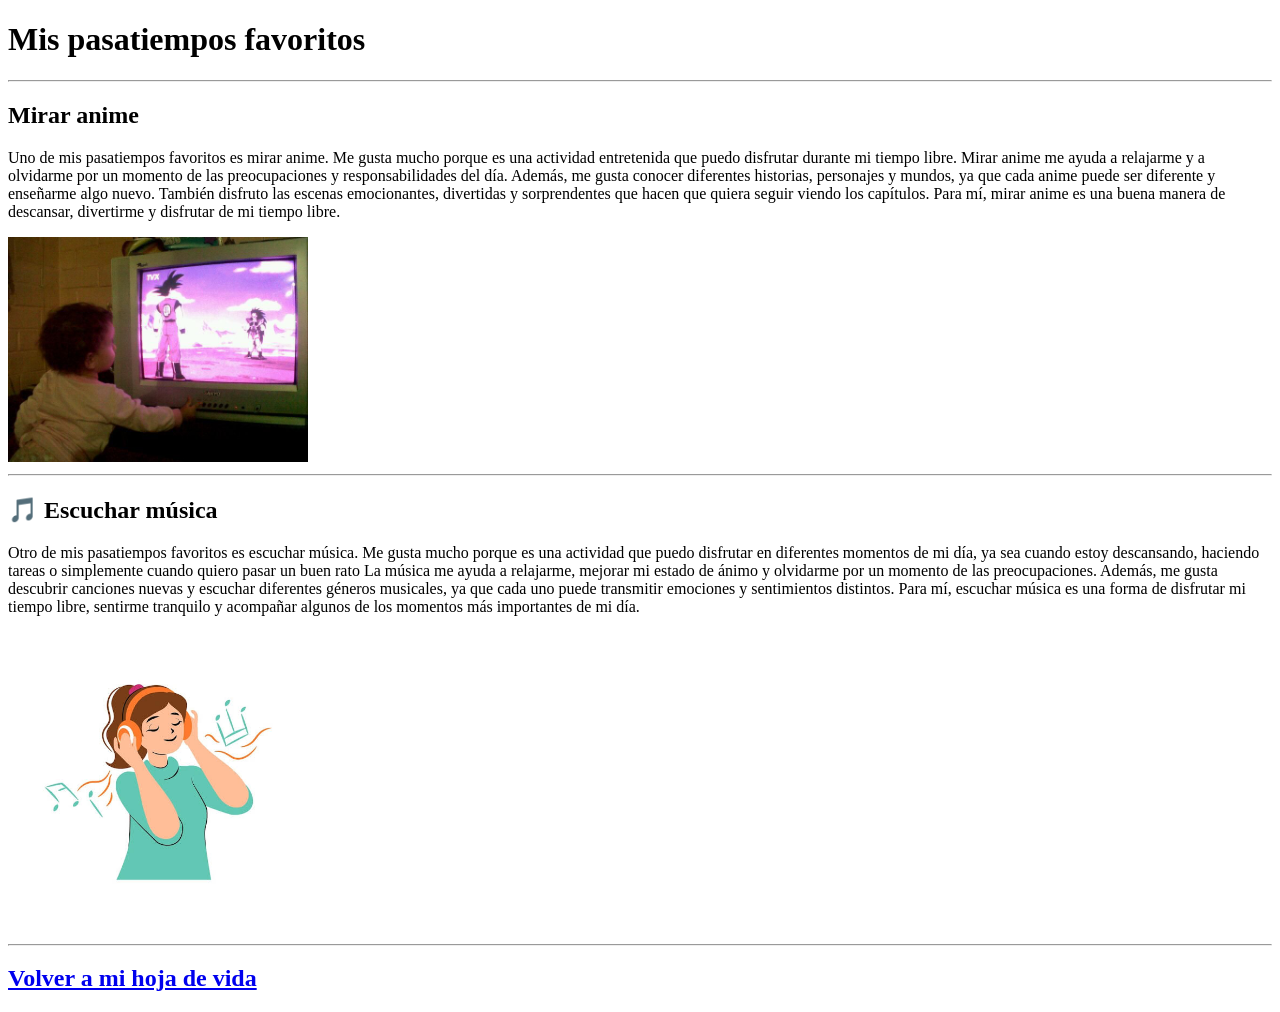
==== pasatiempos.html @ c70f0133 "Taller en casa" ====
<!DOCTYPE html>

<html lang="es">

<head>

    <meta charset="UTF-8">

    <meta name="viewport" content="width=device-width, initial-scale=1.0">

    <title>Mis Pasatiempos</title>

</head>

<body>

    <h1>Mis pasatiempos favoritos</h1>

    <hr>


    <h2>Mirar anime</h2>

    <p>
       Uno de mis pasatiempos favoritos es mirar anime. 
       Me gusta mucho porque es una actividad entretenida 
       que puedo disfrutar durante mi tiempo libre. 
       Mirar anime me ayuda a relajarme y a olvidarme 
       por un momento de las preocupaciones y responsabilidades 
       del día. Además, me gusta conocer diferentes historias, 
       personajes y mundos, ya que cada anime puede ser diferente 
       y enseñarme algo nuevo. También disfruto las escenas emocionantes,
        divertidas y sorprendentes que hacen que quiera seguir viendo los 
        capítulos. Para mí, mirar anime es una buena manera de descansar, 
        divertirme y disfrutar de mi tiempo libre.

    </p>

    <img src="img/anime.jpg" alt="Persona mirando anime" width="300">

    <hr>


    <h2>🎵 Escuchar música</h2>

    <p>
       Otro de mis pasatiempos favoritos es escuchar música. 
       Me gusta mucho porque es una actividad que puedo 
       disfrutar en diferentes momentos de mi día, 
       ya sea cuando estoy descansando, haciendo tareas o 
       simplemente cuando quiero pasar un buen rato
       La música me ayuda a relajarme, mejorar mi estado
        de ánimo y olvidarme por un momento de las preocupaciones.
         Además, me gusta descubrir canciones nuevas y escuchar
         diferentes géneros musicales, ya que cada uno puede transmitir 
         emociones y sentimientos distintos. Para mí, escuchar música 
         es una forma de disfrutar mi tiempo libre, sentirme tranquilo 
         y acompañar algunos de los momentos más importantes de mi día.

    </p>

    <img src="img/musica.jpg" alt="Persona escuchando música" width="300">

    <hr>


    <h2>
        <a href="index.html">
            Volver a mi hoja de vida
        </a>
    </h2>


</body>

</html>
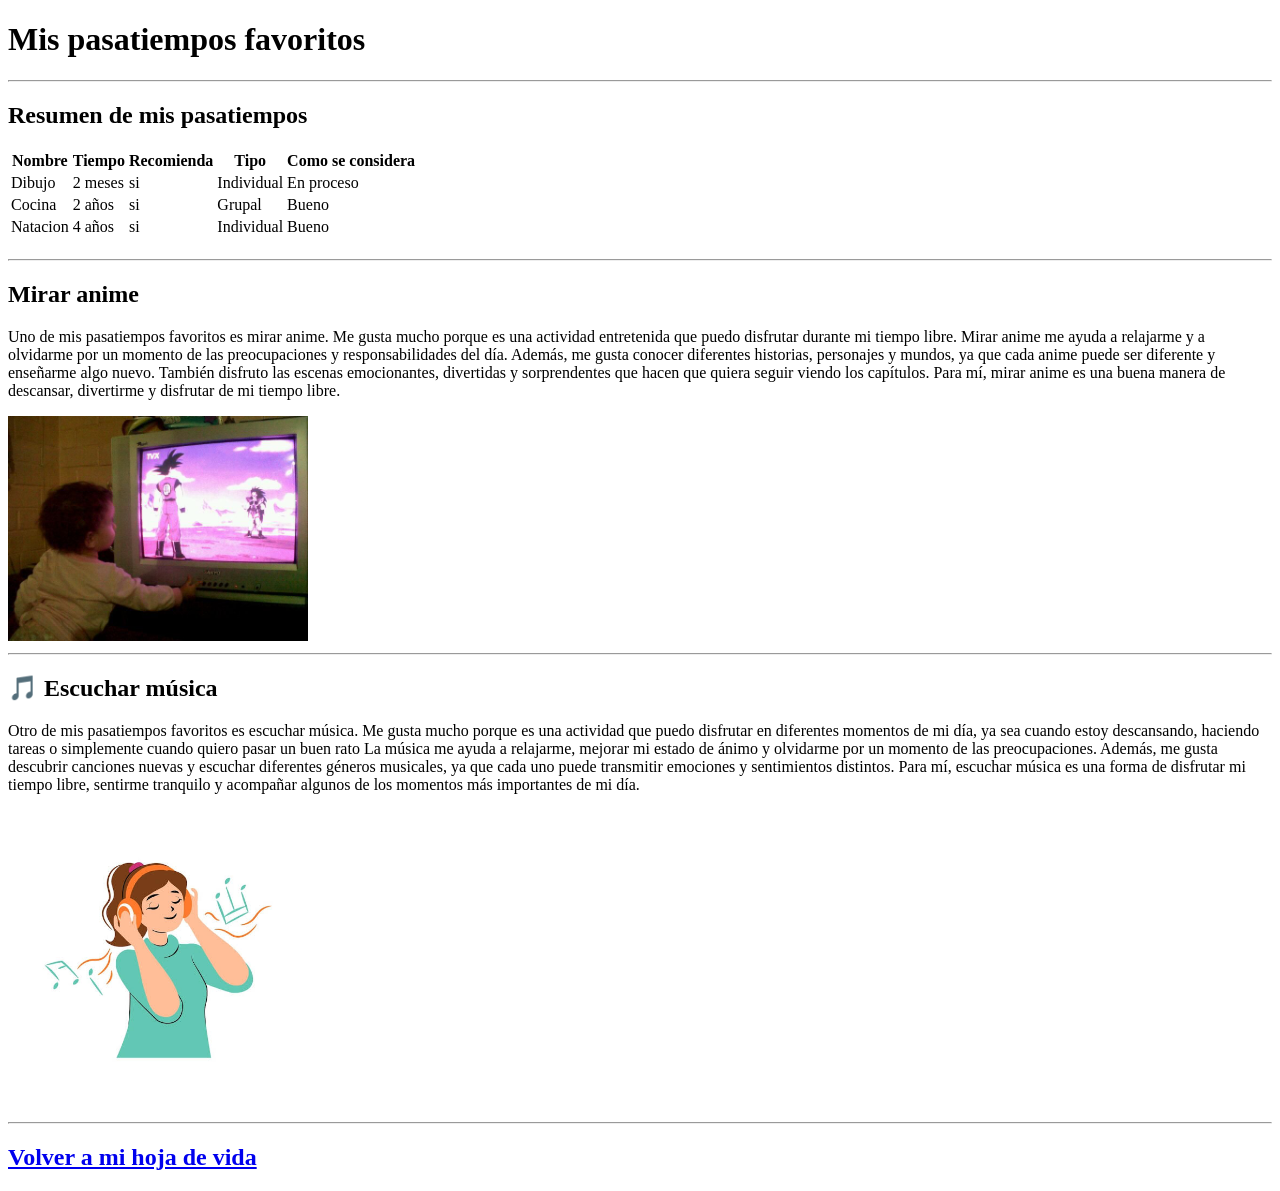
==== commit eb1b9fa8: "avance clase 11 de sep" ====
--- a/pasatiempos.html
+++ b/pasatiempos.html
@@ -18,6 +18,61 @@
 
     <hr>
 
+    <h2>Resumen de mis pasatiempos</h2>
+
+    <table>
+ <thead>
+    <th>Nombre</th>
+    <th>Tiempo</th>
+    <th>Recomienda</th>
+    <th>Tipo</th>
+    <th>Como se considera</th>
+
+    </thead>
+  <tbody>
+       
+     <tr> 
+        <td>Dibujo</td>
+        <td>2 meses</td>
+        <td>si</td>
+        <td>Individual</td>
+        <td> En proceso</td>
+
+     </tr>
+ <tr> 
+        <td>Cocina</td>
+        <td>2 años</td>
+        <td>si</td>
+        <td>Grupal</td>
+        <td>Bueno</td>
+     </tr>
+
+      <tr> 
+        <td>Natacion</td>
+        <td>4 años</td>
+        <td>si</td>
+        <td>Individual</td>
+        <td>Bueno</td>
+
+     </tr>
+   <tr>
+
+         <tr></tr>
+        <tr></tr>
+        <tr></tr>
+        <tr></tr>
+        <tr></tr>
+
+
+
+     </tr>
+       
+
+</tbody>
+
+</table>
+
+<hr>
 
     <h2>Mirar anime</h2>
 
